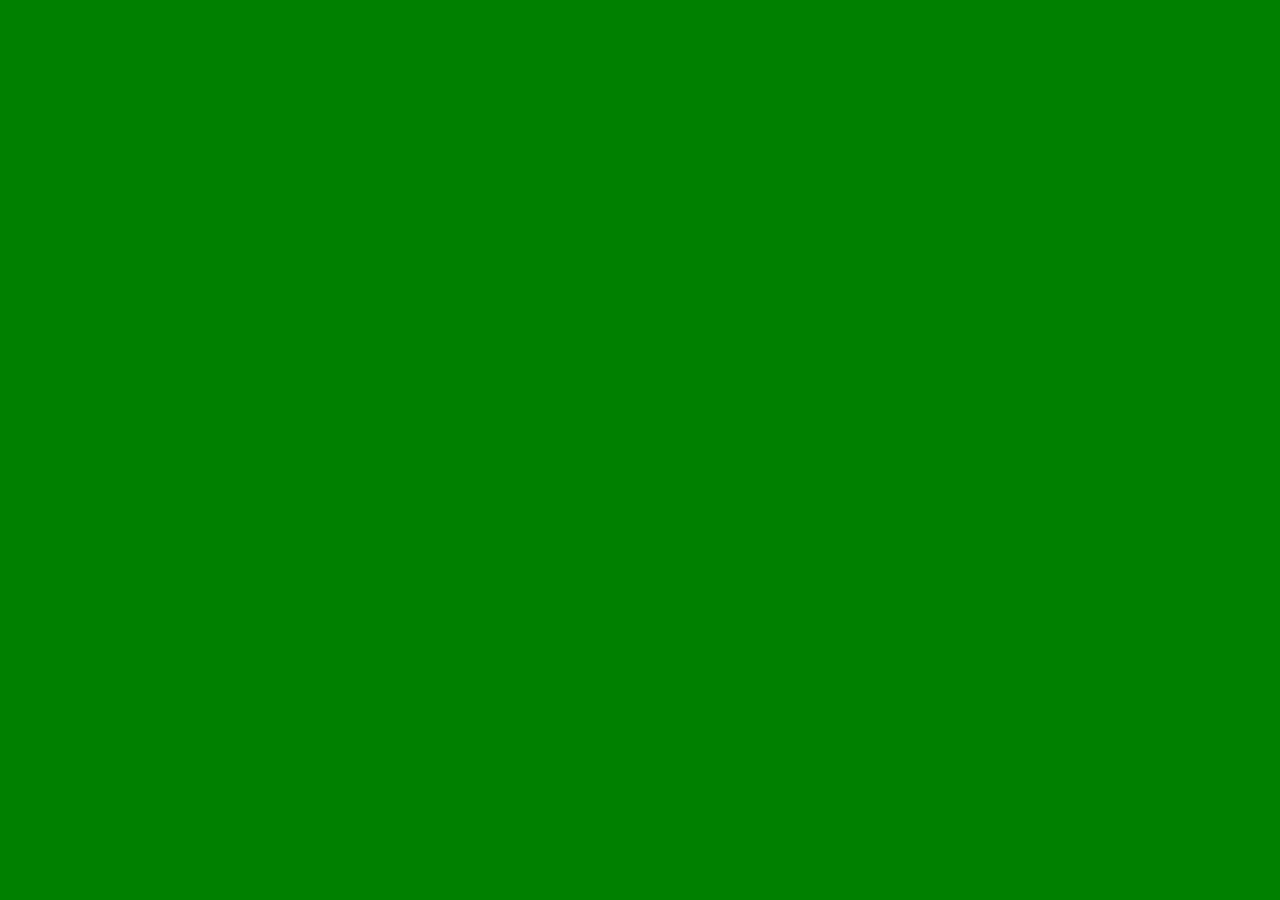
==== module-2/final_project/start/index.html @ 6ac7412c "Adding & testing the style sheet" ====
<!DOCTYPE html>
<html lang="en">

<head>
  <meta charset="UTF-8">
  <meta http-equiv="X-UA-Compatible" content="IE=edge">
  <meta name="viewport" content="width=device-width, initial-scale=1.0">
  <title>Photography Landing Page</title>
  <link rel="stylesheet" href="styles/styles.css" />
</head>

<body>

</body>

</html>
---- module-2/final_project/start/styles/styles.css ----
body {
    background : green
}
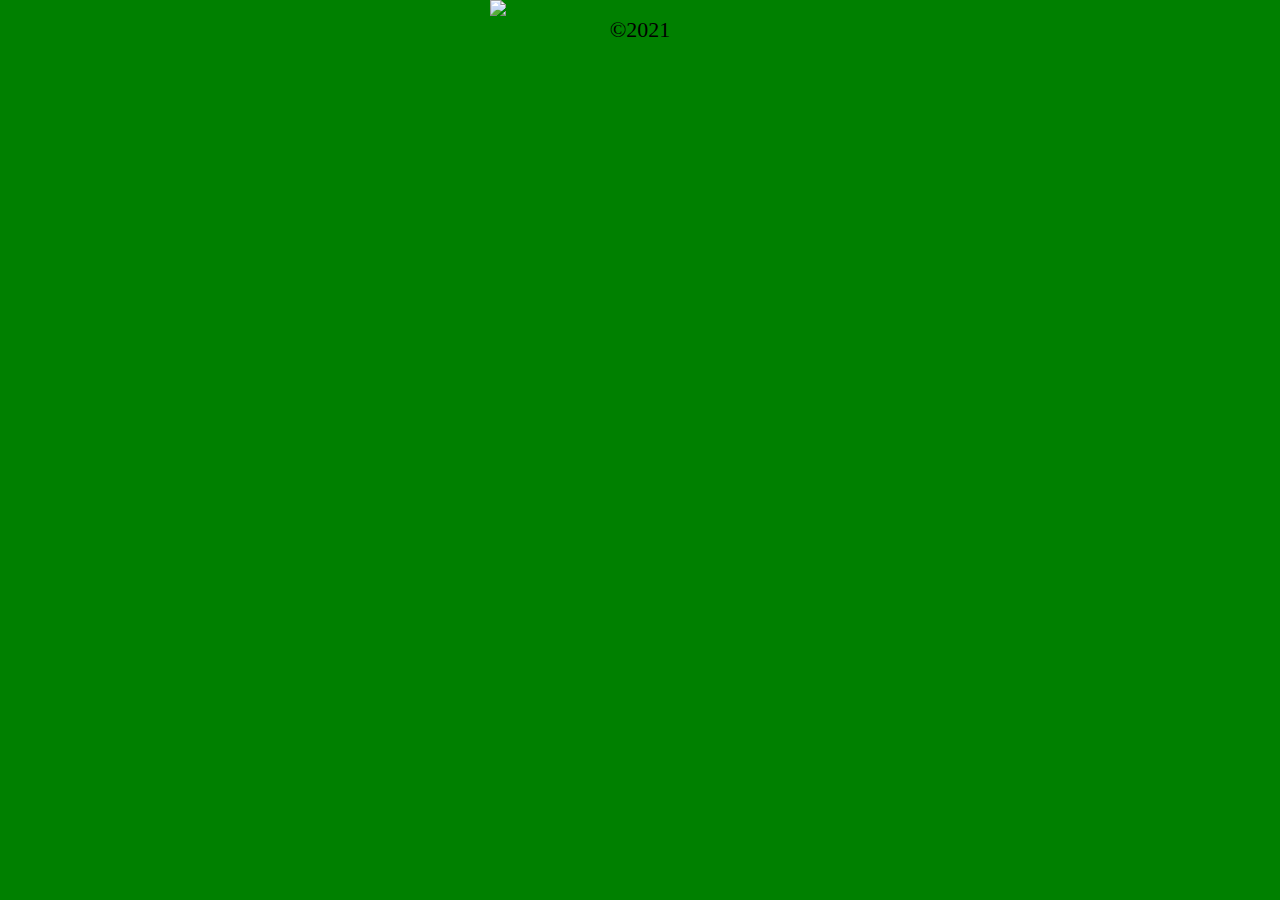
==== commit feeb7046: "Adding footer - copyright" ====
--- a/module-2/final_project/start/index.html
+++ b/module-2/final_project/start/index.html
@@ -10,6 +10,19 @@
 </head>
 
 <body>
+  <header>
+    <div class="logoContainer">
+      <img
+        src="https://images.pexels.com/photos/7415757/pexels-photo-7415757.jpeg?auto=compress&cs=tinysrgb&dpr=2&h=650&w=940" />
+    </div>
+
+  </header>
+
+  <footer>
+    <div class="copyrightContainer">
+      &copy;2021
+    </div>
+  </footer>
 
 </body>
 
--- a/module-2/final_project/start/styles/styles.css
+++ b/module-2/final_project/start/styles/styles.css
@@ -1,3 +1,53 @@
+/* http://meyerweb.com/eric/tools/css/reset/ 
+   v2.0 | 20110126
+   License: none (public domain)
+*/
+
+* {
+	margin: 0;
+	padding: 0;
+	border: 0;
+	font-size: 100%;
+	font: inherit;
+	vertical-align: baseline;
+}
+/* HTML5 display-role reset for older browsers */
+article, aside, details, figcaption, figure, 
+footer, header, hgroup, menu, nav, section {
+	display: block;
+}
 body {
-    background : green
+	line-height: 1;
+}
+ol, ul {
+	list-style: none;
+}
+blockquote, q {
+	quotes: none;
+}
+blockquote:before, blockquote:after,
+q:before, q:after {
+	content: '';
+	content: none;
+}
+table {
+	border-collapse: collapse;
+	border-spacing: 0;
+}
+
+body {
+    background : green;
+}
+
+header .logoContainer{
+    width:300px;
+    margin:0 auto;
+
+}
+img{
+    max-width:  100%;
+}
+.copyrightContainer{
+    font-size: 22px;
+    text-align:center;
 }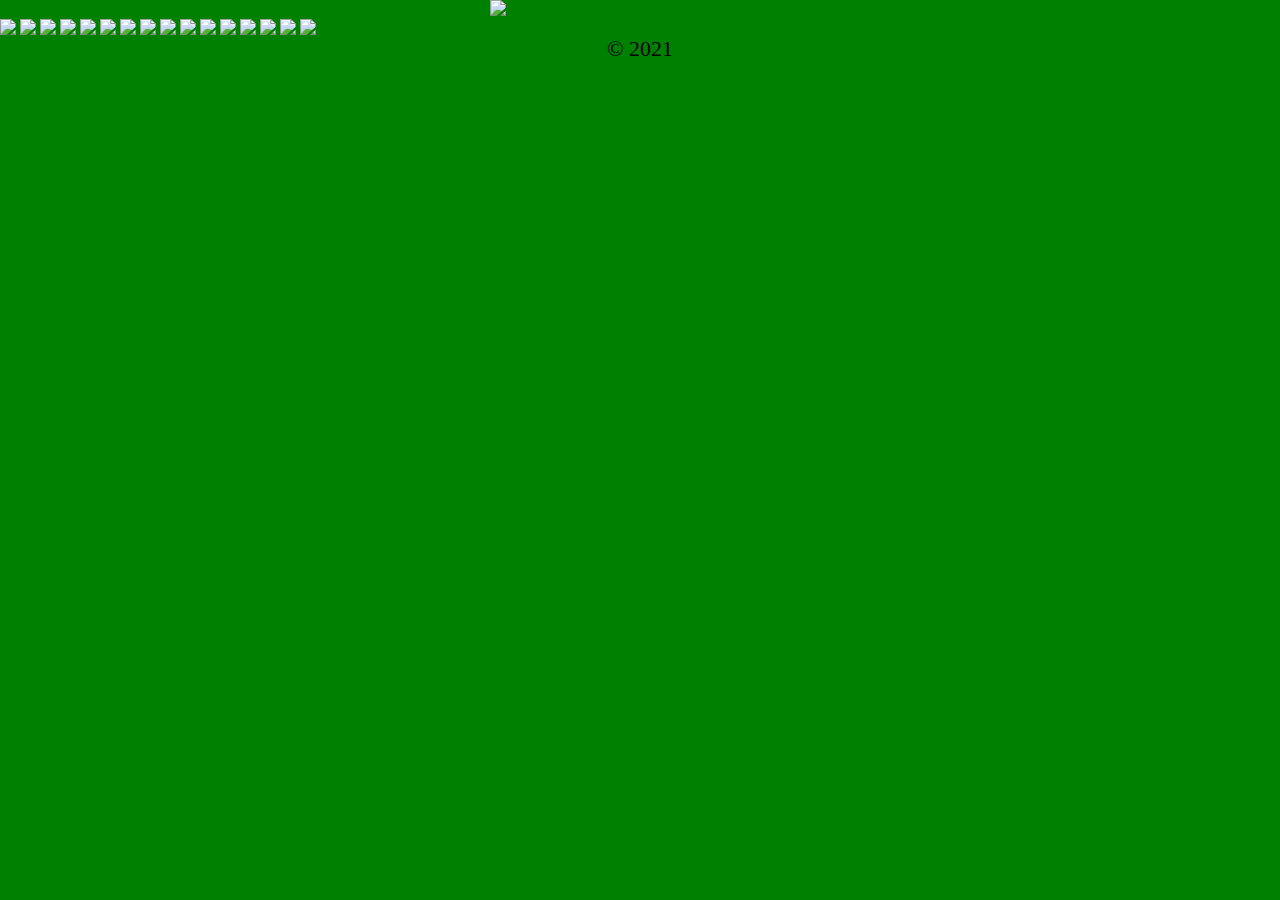
==== commit 8a92648e: "Added images into HTML file" ====
--- a/module-2/final_project/start/index.html
+++ b/module-2/final_project/start/index.html
@@ -17,10 +17,41 @@
     </div>
 
   </header>
-
+  <img class="animal rabbit"
+    src="https://images.pexels.com/photos/7067692/pexels-photo-7067692.jpeg?auto=compress&cs=tinysrgb&dpr=2&h=650&w=940" />
+  <img class="animal rabbit"
+    src="https://images.pexels.com/photos/7067692/pexels-photo-7067692.jpeg?auto=compress&cs=tinysrgb&dpr=2&h=650&w=940" />
+  <img class="animal rabbit"
+    src="https://images.pexels.com/photos/7067692/pexels-photo-7067692.jpeg?auto=compress&cs=tinysrgb&dpr=2&h=650&w=940" />
+  <img class="animal rabbit"
+    src="https://images.pexels.com/photos/7067692/pexels-photo-7067692.jpeg?auto=compress&cs=tinysrgb&dpr=2&h=650&w=940" />
+  <img class="animal hamster"
+    src="https://images.pexels.com/photos/3432929/pexels-photo-3432929.jpeg?auto=compress&cs=tinysrgb&dpr=2&h=650&w=940" />
+  <img class="animal hamster"
+    src="https://images.pexels.com/photos/3432929/pexels-photo-3432929.jpeg?auto=compress&cs=tinysrgb&dpr=2&h=650&w=940" />
+  <img class="animal hamster"
+    src="https://images.pexels.com/photos/3432929/pexels-photo-3432929.jpeg?auto=compress&cs=tinysrgb&dpr=2&h=650&w=940" />
+  <img class="animal hamster"
+    src="https://images.pexels.com/photos/3432929/pexels-photo-3432929.jpeg?auto=compress&cs=tinysrgb&dpr=2&h=650&w=940" />
+  <img class="animal crocodile"
+    src="https://images.pexels.com/photos/60644/nile-crocodile-crocodylus-niloticus-zoo-60644.jpeg?auto=compress&cs=tinysrgb&dpr=2&h=650&w=940" />
+  <img class="animal crocodile"
+    src="https://images.pexels.com/photos/60644/nile-crocodile-crocodylus-niloticus-zoo-60644.jpeg?auto=compress&cs=tinysrgb&dpr=2&h=650&w=940" />
+  <img class="animal crocodile"
+    src="https://images.pexels.com/photos/60644/nile-crocodile-crocodylus-niloticus-zoo-60644.jpeg?auto=compress&cs=tinysrgb&dpr=2&h=650&w=940" />
+  <img class="animal crocodile"
+    src="https://images.pexels.com/photos/60644/nile-crocodile-crocodylus-niloticus-zoo-60644.jpeg?auto=compress&cs=tinysrgb&dpr=2&h=650&w=940" />
+  <img class="animal cat"
+    src="https://images.pexels.com/photos/1170986/pexels-photo-1170986.jpeg?auto=compress&cs=tinysrgb&dpr=2&h=650&w=940" />
+  <img class="animal cat"
+    src="https://images.pexels.com/photos/1170986/pexels-photo-1170986.jpeg?auto=compress&cs=tinysrgb&dpr=2&h=650&w=940" />
+  <img class="animal cat"
+    src="https://images.pexels.com/photos/1170986/pexels-photo-1170986.jpeg?auto=compress&cs=tinysrgb&dpr=2&h=650&w=940" />
+  <img class="animal cat"
+    src="https://images.pexels.com/photos/1170986/pexels-photo-1170986.jpeg?auto=compress&cs=tinysrgb&dpr=2&h=650&w=940" />
   <footer>
     <div class="copyrightContainer">
-      &copy;2021
+      &copy; 2021
     </div>
   </footer>
 
--- a/module-2/final_project/start/styles/styles.css
+++ b/module-2/final_project/start/styles/styles.css
@@ -50,4 +50,7 @@
 .copyrightContainer{
     font-size: 22px;
     text-align:center;
+}
+
+
 }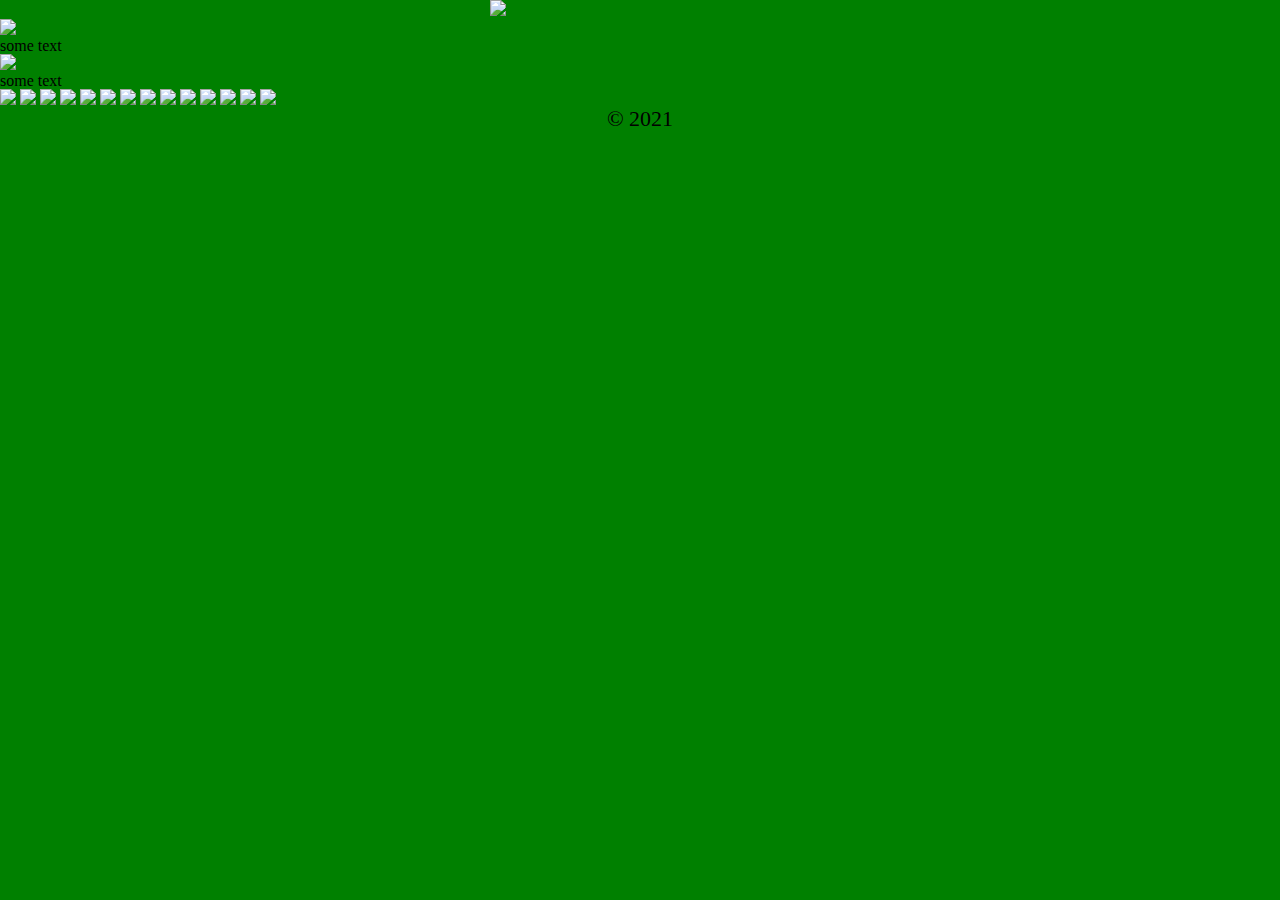
==== commit cf9ff38a: "images added" ====
--- a/module-2/final_project/start/index.html
+++ b/module-2/final_project/start/index.html
@@ -17,42 +17,50 @@
     </div>
 
   </header>
-  <img class="animal rabbit"
-    src="https://images.pexels.com/photos/7067692/pexels-photo-7067692.jpeg?auto=compress&cs=tinysrgb&dpr=2&h=650&w=940" />
-  <img class="animal rabbit"
-    src="https://images.pexels.com/photos/7067692/pexels-photo-7067692.jpeg?auto=compress&cs=tinysrgb&dpr=2&h=650&w=940" />
-  <img class="animal rabbit"
-    src="https://images.pexels.com/photos/7067692/pexels-photo-7067692.jpeg?auto=compress&cs=tinysrgb&dpr=2&h=650&w=940" />
-  <img class="animal rabbit"
-    src="https://images.pexels.com/photos/7067692/pexels-photo-7067692.jpeg?auto=compress&cs=tinysrgb&dpr=2&h=650&w=940" />
-  <img class="animal hamster"
-    src="https://images.pexels.com/photos/3432929/pexels-photo-3432929.jpeg?auto=compress&cs=tinysrgb&dpr=2&h=650&w=940" />
-  <img class="animal hamster"
-    src="https://images.pexels.com/photos/3432929/pexels-photo-3432929.jpeg?auto=compress&cs=tinysrgb&dpr=2&h=650&w=940" />
-  <img class="animal hamster"
-    src="https://images.pexels.com/photos/3432929/pexels-photo-3432929.jpeg?auto=compress&cs=tinysrgb&dpr=2&h=650&w=940" />
-  <img class="animal hamster"
-    src="https://images.pexels.com/photos/3432929/pexels-photo-3432929.jpeg?auto=compress&cs=tinysrgb&dpr=2&h=650&w=940" />
-  <img class="animal crocodile"
-    src="https://images.pexels.com/photos/60644/nile-crocodile-crocodylus-niloticus-zoo-60644.jpeg?auto=compress&cs=tinysrgb&dpr=2&h=650&w=940" />
-  <img class="animal crocodile"
-    src="https://images.pexels.com/photos/60644/nile-crocodile-crocodylus-niloticus-zoo-60644.jpeg?auto=compress&cs=tinysrgb&dpr=2&h=650&w=940" />
-  <img class="animal crocodile"
-    src="https://images.pexels.com/photos/60644/nile-crocodile-crocodylus-niloticus-zoo-60644.jpeg?auto=compress&cs=tinysrgb&dpr=2&h=650&w=940" />
-  <img class="animal crocodile"
-    src="https://images.pexels.com/photos/60644/nile-crocodile-crocodylus-niloticus-zoo-60644.jpeg?auto=compress&cs=tinysrgb&dpr=2&h=650&w=940" />
-  <img class="animal cat"
-    src="https://images.pexels.com/photos/1170986/pexels-photo-1170986.jpeg?auto=compress&cs=tinysrgb&dpr=2&h=650&w=940" />
-  <img class="animal cat"
-    src="https://images.pexels.com/photos/1170986/pexels-photo-1170986.jpeg?auto=compress&cs=tinysrgb&dpr=2&h=650&w=940" />
-  <img class="animal cat"
-    src="https://images.pexels.com/photos/1170986/pexels-photo-1170986.jpeg?auto=compress&cs=tinysrgb&dpr=2&h=650&w=940" />
-  <img class="animal cat"
-    src="https://images.pexels.com/photos/1170986/pexels-photo-1170986.jpeg?auto=compress&cs=tinysrgb&dpr=2&h=650&w=940" />
-  <footer>
-    <div class="copyrightContainer">
-      &copy; 2021
+  <main>
+    <div class="imageContainer">
+      <div class="imageWrap">
+        <img class="animal rabbit"
+          src="https://images.pexels.com/photos/7067692/pexels-photo-7067692.jpeg?auto=compress&cs=tinysrgb&dpr=2&h=650&w=940" />
+        <p>some text</p>
+      </div>
+      <img class="animal rabbit"
+        src="https://images.pexels.com/photos/7067692/pexels-photo-7067692.jpeg?auto=compress&cs=tinysrgb&dpr=2&h=650&w=940" />
+      <p>some text</p>
     </div>
+    <img class="animal rabbit"
+      src="https://images.pexels.com/photos/7067692/pexels-photo-7067692.jpeg?auto=compress&cs=tinysrgb&dpr=2&h=650&w=940" />
+    <img class="animal rabbit"
+      src="https://images.pexels.com/photos/7067692/pexels-photo-7067692.jpeg?auto=compress&cs=tinysrgb&dpr=2&h=650&w=940" />
+    <img class="animal hamster"
+      src="https://images.pexels.com/photos/3432929/pexels-photo-3432929.jpeg?auto=compress&cs=tinysrgb&dpr=2&h=650&w=940" />
+    <img class="animal hamster"
+      src="https://images.pexels.com/photos/3432929/pexels-photo-3432929.jpeg?auto=compress&cs=tinysrgb&dpr=2&h=650&w=940" />
+    <img class="animal hamster"
+      src="https://images.pexels.com/photos/3432929/pexels-photo-3432929.jpeg?auto=compress&cs=tinysrgb&dpr=2&h=650&w=940" />
+    <img class="animal hamster"
+      src="https://images.pexels.com/photos/3432929/pexels-photo-3432929.jpeg?auto=compress&cs=tinysrgb&dpr=2&h=650&w=940" />
+    <img class="animal crocodile"
+      src="https://images.pexels.com/photos/60644/nile-crocodile-crocodylus-niloticus-zoo-60644.jpeg?auto=compress&cs=tinysrgb&dpr=2&h=650&w=940" />
+    <img class="animal crocodile"
+      src="https://images.pexels.com/photos/60644/nile-crocodile-crocodylus-niloticus-zoo-60644.jpeg?auto=compress&cs=tinysrgb&dpr=2&h=650&w=940" />
+    <img class="animal crocodile"
+      src="https://images.pexels.com/photos/60644/nile-crocodile-crocodylus-niloticus-zoo-60644.jpeg?auto=compress&cs=tinysrgb&dpr=2&h=650&w=940" />
+    <img class="animal crocodile"
+      src="https://images.pexels.com/photos/60644/nile-crocodile-crocodylus-niloticus-zoo-60644.jpeg?auto=compress&cs=tinysrgb&dpr=2&h=650&w=940" />
+    <img class="animal cat"
+      src="https://images.pexels.com/photos/1170986/pexels-photo-1170986.jpeg?auto=compress&cs=tinysrgb&dpr=2&h=650&w=940" />
+    <img class="animal cat"
+      src="https://images.pexels.com/photos/1170986/pexels-photo-1170986.jpeg?auto=compress&cs=tinysrgb&dpr=2&h=650&w=940" />
+    <img class="animal cat"
+      src="https://images.pexels.com/photos/1170986/pexels-photo-1170986.jpeg?auto=compress&cs=tinysrgb&dpr=2&h=650&w=940" />
+    <img class="animal cat"
+      src="https://images.pexels.com/photos/1170986/pexels-photo-1170986.jpeg?auto=compress&cs=tinysrgb&dpr=2&h=650&w=940" />
+    <footer>
+      <div class="copyrightContainer">
+        &copy; 2021
+      </div>
+  </main>
   </footer>
 
 </body>
